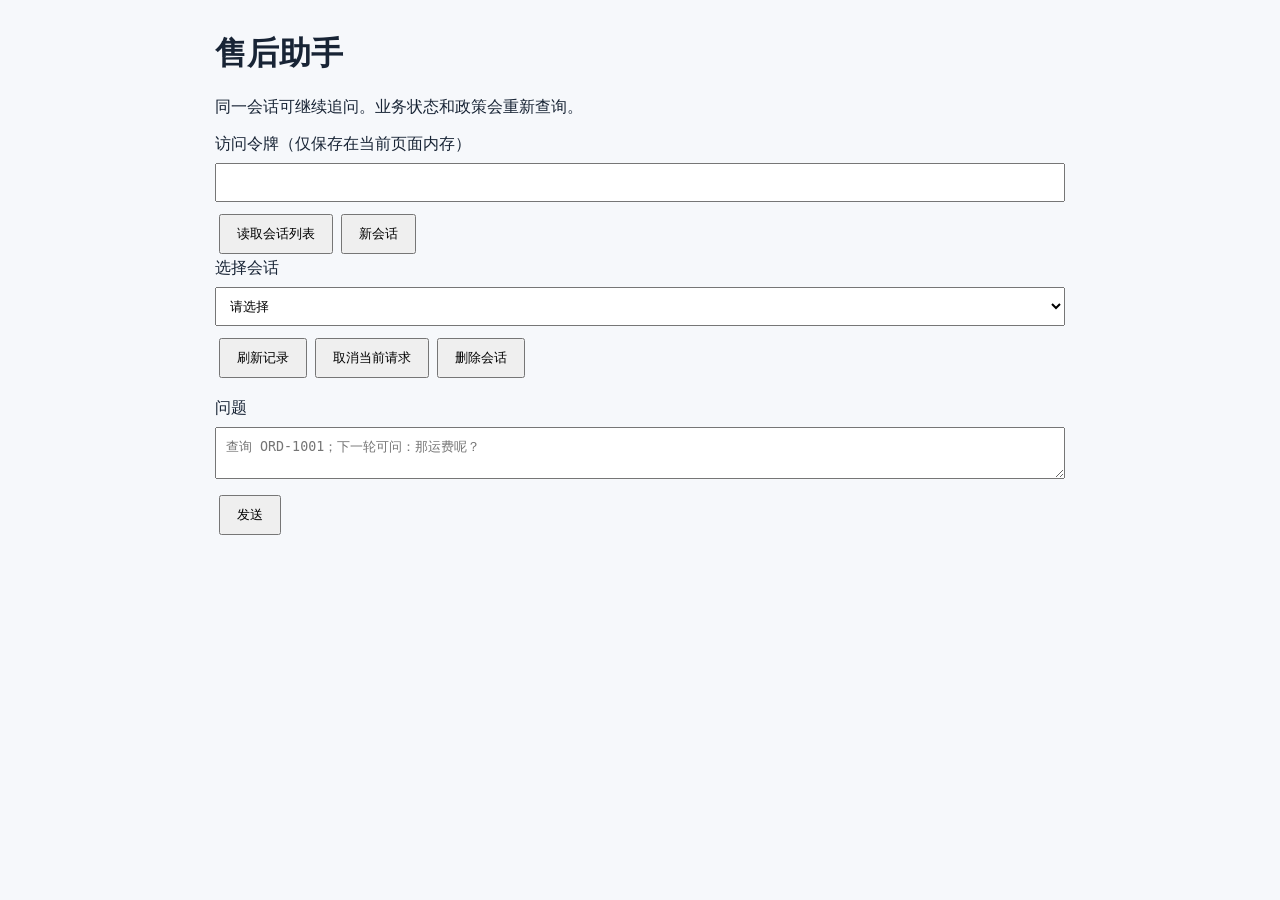
==== agent-workflow-1/src/main/resources/static/conversation.html @ 58450c63 "rag-prod-version-6" ====
<!doctype html>
<html lang="zh-CN"><meta charset="utf-8"><meta name="viewport" content="width=device-width,initial-scale=1">
<title>售后助手 · 会话</title>
<style>body{font:16px system-ui;max-width:850px;margin:32px auto;padding:0 20px;background:#f6f8fb;color:#182435}input,textarea,select{box-sizing:border-box;width:100%;padding:10px;margin:8px 0}button{padding:9px 16px;margin:4px}article{white-space:pre-wrap;background:white;padding:16px;margin:12px 0;border-radius:8px}#status{white-space:pre-wrap;color:#38516d}label{display:block}</style>
<h1>售后助手</h1><p>同一会话可继续追问。业务状态和政策会重新查询。</p>
<label>访问令牌（仅保存在当前页面内存）<input id="token" type="password" autocomplete="off"></label>
<button id="load">读取会话列表</button><button id="create">新会话</button>
<label>选择会话<select id="conversations"><option value="">请选择</option></select></label>
<button id="refresh">刷新记录</button><button id="cancel">取消当前请求</button><button id="remove">删除会话</button>
<p id="status" role="status"></p><section id="history" aria-live="polite"></section>
<form id="form"><label>问题<textarea id="message" maxlength="2000" required placeholder="查询 ORD-1001；下一轮可问：那运费呢？"></textarea></label><button id="send">发送</button></form>
<script src="/conversation.js" defer></script></html>
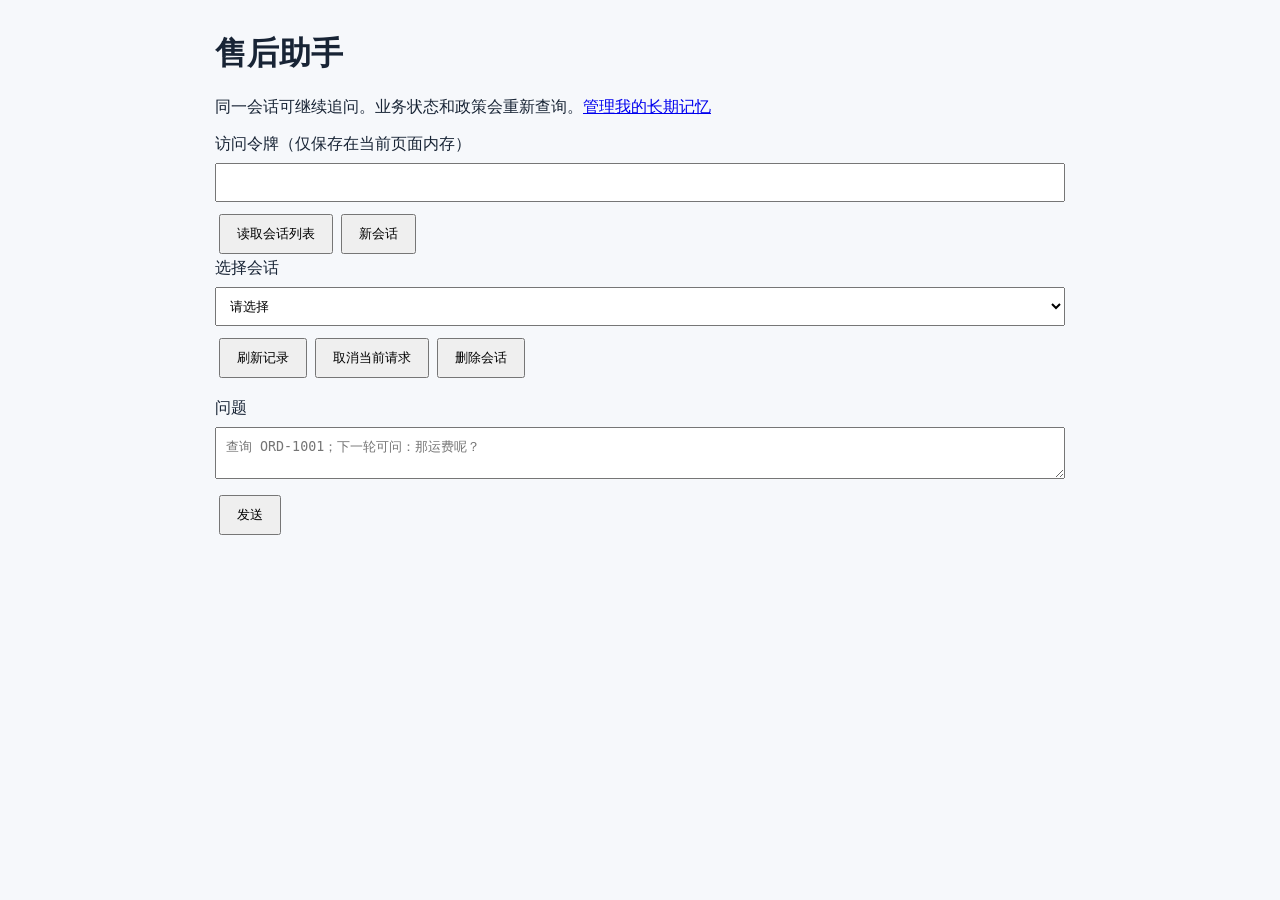
==== commit 4b3be2ae: "rag-prod-version-7" ====
--- a/agent-workflow-1/src/main/resources/static/conversation.html
+++ b/agent-workflow-1/src/main/resources/static/conversation.html
@@ -2,7 +2,7 @@
 <html lang="zh-CN"><meta charset="utf-8"><meta name="viewport" content="width=device-width,initial-scale=1">
 <title>售后助手 · 会话</title>
 <style>body{font:16px system-ui;max-width:850px;margin:32px auto;padding:0 20px;background:#f6f8fb;color:#182435}input,textarea,select{box-sizing:border-box;width:100%;padding:10px;margin:8px 0}button{padding:9px 16px;margin:4px}article{white-space:pre-wrap;background:white;padding:16px;margin:12px 0;border-radius:8px}#status{white-space:pre-wrap;color:#38516d}label{display:block}</style>
-<h1>售后助手</h1><p>同一会话可继续追问。业务状态和政策会重新查询。</p>
+<h1>售后助手</h1><p>同一会话可继续追问。业务状态和政策会重新查询。<a href="/memory.html">管理我的长期记忆</a></p>
 <label>访问令牌（仅保存在当前页面内存）<input id="token" type="password" autocomplete="off"></label>
 <button id="load">读取会话列表</button><button id="create">新会话</button>
 <label>选择会话<select id="conversations"><option value="">请选择</option></select></label>
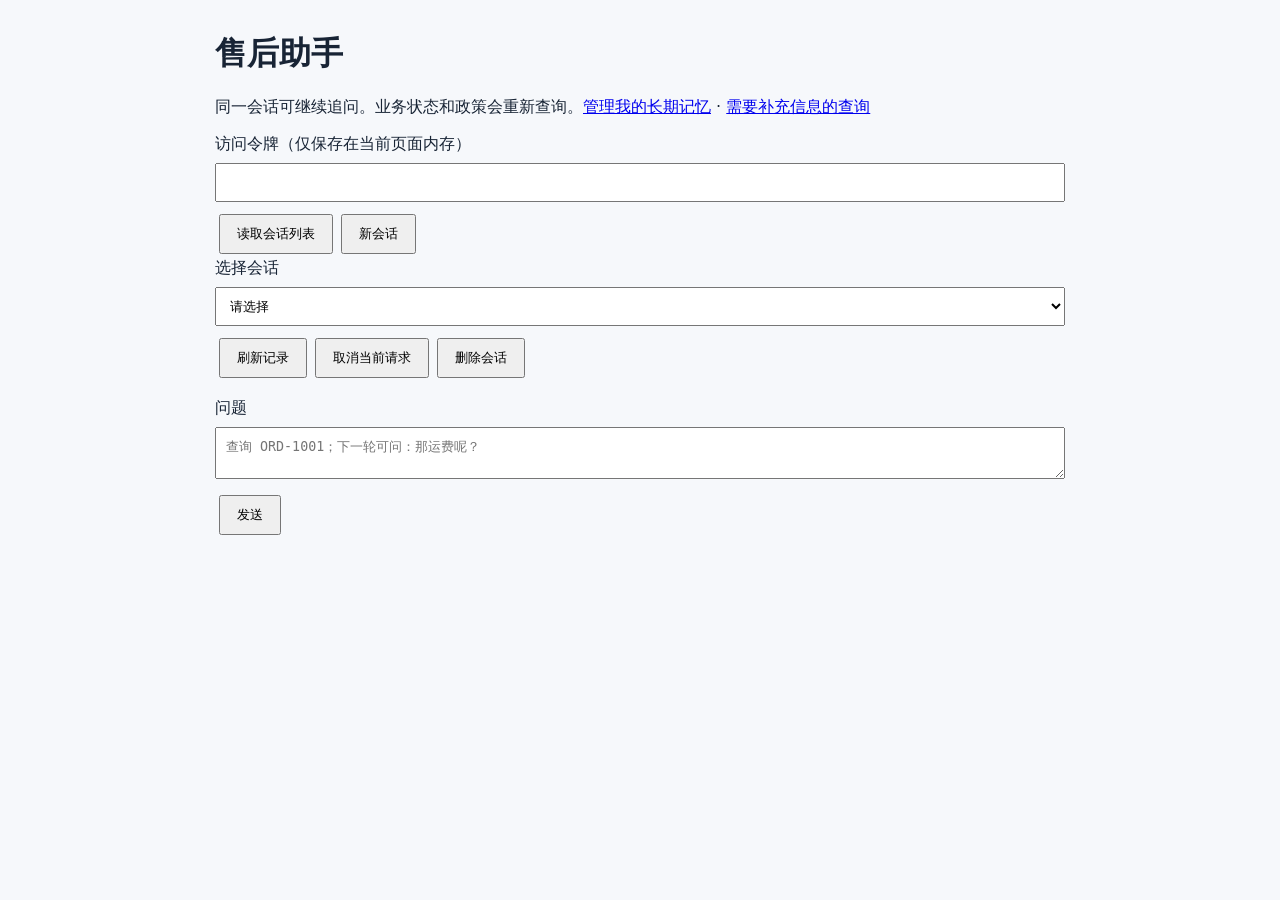
==== commit a0ec401d: "rag-prod-version-10" ====
--- a/agent-workflow-1/src/main/resources/static/conversation.html
+++ b/agent-workflow-1/src/main/resources/static/conversation.html
@@ -2,11 +2,11 @@
 <html lang="zh-CN"><meta charset="utf-8"><meta name="viewport" content="width=device-width,initial-scale=1">
 <title>售后助手 · 会话</title>
 <style>body{font:16px system-ui;max-width:850px;margin:32px auto;padding:0 20px;background:#f6f8fb;color:#182435}input,textarea,select{box-sizing:border-box;width:100%;padding:10px;margin:8px 0}button{padding:9px 16px;margin:4px}article{white-space:pre-wrap;background:white;padding:16px;margin:12px 0;border-radius:8px}#status{white-space:pre-wrap;color:#38516d}label{display:block}</style>
-<h1>售后助手</h1><p>同一会话可继续追问。业务状态和政策会重新查询。<a href="/memory.html">管理我的长期记忆</a></p>
+<h1>售后助手</h1><p>同一会话可继续追问。业务状态和政策会重新查询。<a href="/memory.html">管理我的长期记忆</a> · <a href="/dialogue.html">需要补充信息的查询</a></p>
 <label>访问令牌（仅保存在当前页面内存）<input id="token" type="password" autocomplete="off"></label>
 <button id="load">读取会话列表</button><button id="create">新会话</button>
 <label>选择会话<select id="conversations"><option value="">请选择</option></select></label>
 <button id="refresh">刷新记录</button><button id="cancel">取消当前请求</button><button id="remove">删除会话</button>
-<p id="status" role="status"></p><section id="history" aria-live="polite"></section>
+<p id="status" role="status"></p><p id="usage"></p><section id="history" aria-live="polite"></section>
 <form id="form"><label>问题<textarea id="message" maxlength="2000" required placeholder="查询 ORD-1001；下一轮可问：那运费呢？"></textarea></label><button id="send">发送</button></form>
 <script src="/conversation.js" defer></script></html>
